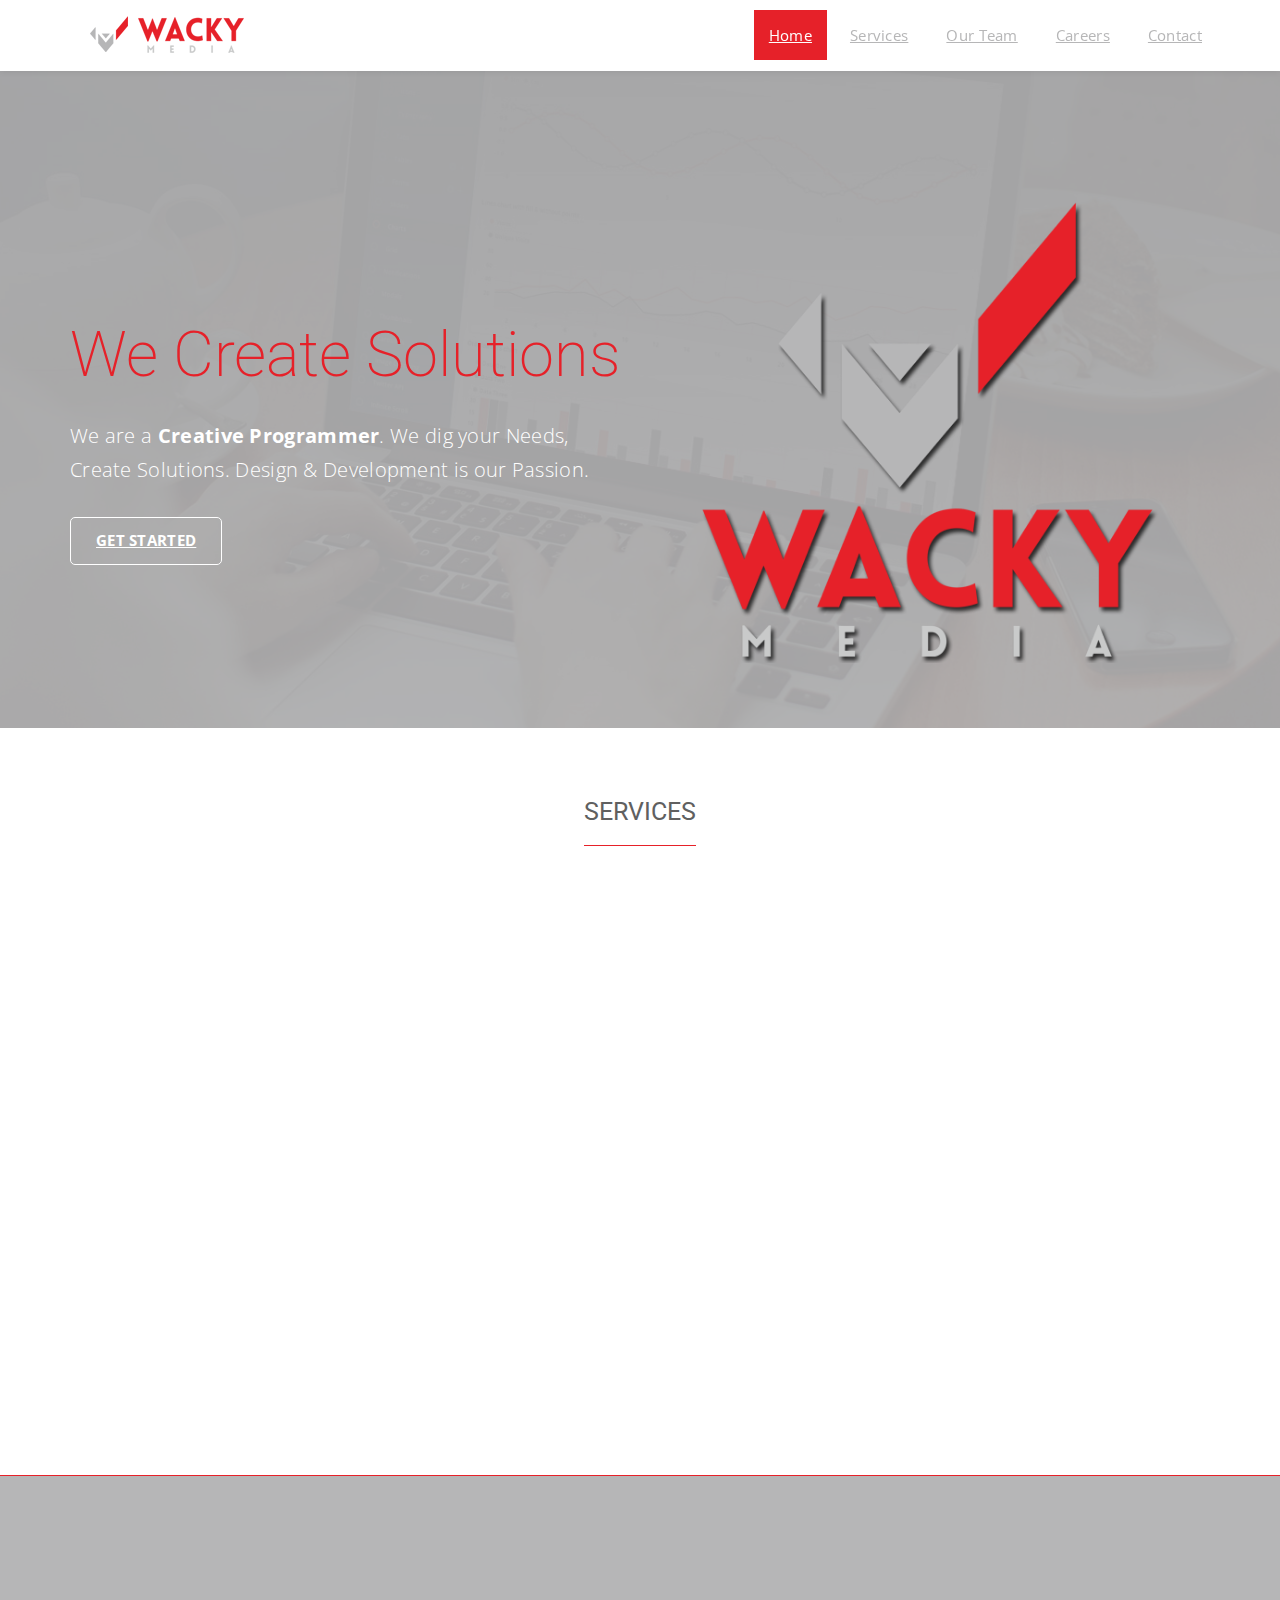
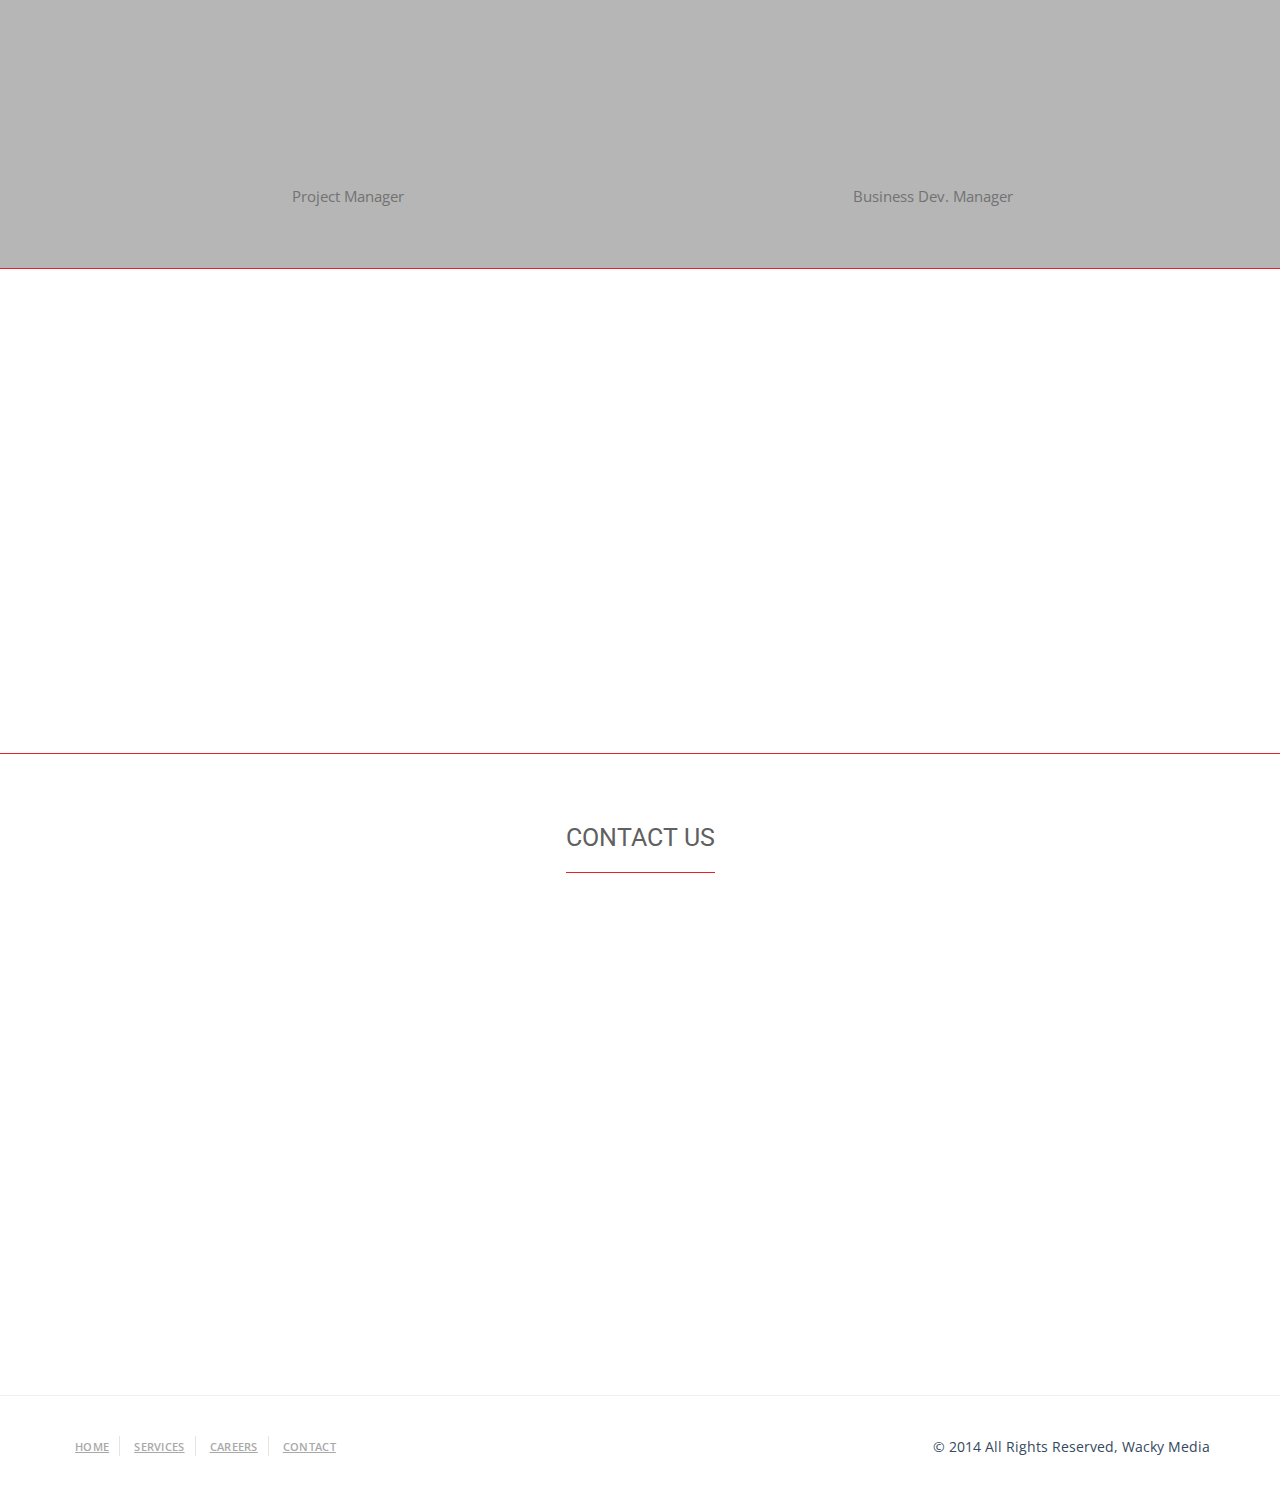
==== index.html @ 7a645209 "First Blood" ====
<!DOCTYPE html>
<!--[if lt IE 7]>      <html class="no-js lt-ie9 lt-ie8 lt-ie7"> <![endif]-->
<!--[if IE 7]>         <html class="no-js lt-ie9 lt-ie8"> <![endif]-->
<!--[if IE 8]>         <html class="no-js lt-ie9"> <![endif]-->
<!--[if gt IE 8]><!-->
<!--<![endif]-->

<head>
    <meta charset="utf-8">
    <title>Wacky Media | Software Developer</title>
    <meta name="description" content="">
    <meta name="viewport" content="width=device-width, initial-scale=1">

    <!-- Google fonts - which you want to use - (rest you can just remove) -->
    <link href='http://fonts.googleapis.com/css?family=Open+Sans:300,300italic,400,400italic,600,600italic,700,700italic,800,800italic' rel='stylesheet' type='text/css'>
    <link href='http://fonts.googleapis.com/css?family=Raleway:100,200,300,400,500,600,700,800,900' rel='stylesheet' type='text/css'>
    <link href='http://fonts.googleapis.com/css?family=Roboto:400,100,100italic,300,300italic,400italic,500,500italic,700,700italic' rel='stylesheet' type='text/css'>
	<link rel="shortcut icon" href="img/icon.ico">
    <!-- Place favicon.ico and apple-touch-icon.png in the root directory -->

    <link rel="stylesheet" href="css/bootstrap.min.css">
    <link rel="stylesheet" href="css/font-awesome.min.css">
    <link rel="stylesheet" href="css/animate.css">
    <link rel="stylesheet" href="css/prettyPhoto.css">
    <link rel="stylesheet" href="css/owl.carousel.css">
    <link rel="stylesheet" href="css/main.css">
    <link rel="stylesheet" href="css/responsive.css">
    <script src="js/vendor/modernizr-2.6.2.min.js"></script>
</head>

<body id="top">
    <!--[if lt IE 7]>
        <p class="browsehappy">You are using an <strong>outdated</strong> browser. Please <a href="http://browsehappy.com/">upgrade ybrowser</a> to improve your experience.</p>
    <![endif]-->

    <header>
        <!-- NAVIGATION -->
        <nav class="navbar navbar-default navbar-fixed-top">
            <div class="container">
                <!-- Brand and toggle get grouped for better mobile display -->
                <div class="navbar-header page-scroll">
                    <button type="button" class="navbar-toggle" data-toggle="collapse" data-target="#bs-example-navbar-collapse-1">
                        <span class="sr-only">Toggle navigation</span>
                        <span class="icon-bar"></span>
                        <span class="icon-bar"></span>
                        <span class="icon-bar"></span>
                    </button>

                    <!-- LOGO -->
                    <a class="navbar-brand page-scroll" href="#page-top">
                        <img src="img/logo.png" alt="">
                    </a>
                    <!-- END LOGO -->

                </div>

                <!-- TOGGLE NAV -->
                <div class="collapse navbar-collapse" id="bs-example-navbar-collapse-1">
                    <ul class="nav navbar-nav navbar-right">
                        <li class="hidden">
                            <a href="#page-top"></a>
                        </li>
                        <li><a class="page-scroll" href="#top">Home</a>
                        </li>
                        <li><a class="page-scroll" href="#services">Services</a>
                        </li>
                        <!--<li><a class="page-scroll" href="#portfolio">Portfolio</a>
                        </li>-->
                        <li><a class="page-scroll" href="#testimonial">Our Team</a>
                        </li>
						<li><a class="page-scroll" href="#careers">Careers</a>
                        </li>
                        <li><a class="page-scroll" href="#contact">Contact</a>
                        </li>
                    </ul>
                </div>
                <!-- TOGGLE NAV -->

            </div>
            <!-- /.container -->
        </nav>
        <!-- END NAVIGATION -->
    </header>

    <!-- HOME -->
    <div id="home-area">
        <div class="overlay">
            <div class="container">
                <div class="row">

                    <!-- HOME CONTENT -->
                    <div class="col-md-6 col-sm-6 col-xs-12">
                        <div class="home-content wow fadeInLeft" data-wow-duration="1s" data-wow-delay="0s">
                            <h1>We Create Solutions</h1>
                            <p>We are a <strong>Creative Programmer</strong>. We dig your Needs, Create Solutions. Design & Development is our Passion.</p>
                            <a class="button home" href="#services">Get Started</a>
                        </div>
                    </div>
                    <!-- END HOME CONTENT -->

                    <!-- HOME FEATURE IMAGE -->
                    <div class="col-md-6 col-sm-6 col-xs-12">
                        <div class="home-feature pull-right center-block wow bounceIn" data-wow-duration="1s" data-wow-delay="1s">
                            <img class="img-responsive" src="img/app.png" alt="">
                        </div>
                    </div>
                    <!-- END HOME FEATURE IMAGE -->

                </div>
            </div>
        </div>
    </div>
    <!-- END HOME -->

    <!-- SERVICES -->
    <section id="services" class="section text-center">
        <div class="container">
            <h2 class="section-title wow fadeIn">Services</h2>
            <div class="row">

                <!-- SINGLE SERVICE -->
                <div class="col-md-6 col-sm-6">
                    <div class="single-service text-left wow fadeInRight" data-wow-duration="1s" data-wow-delay="0s">
                        <div class="service-title">
                            <i class="fa fa-globe fa-3x"></i>
						</div>
						<div class="service-content">
                            <h3>Web Design</h3>
                            <p>We design your dream web for your personal or business things!</p>
                            <!--<a href="#services.html">Learn More</a>-->
                        </div>
                    </div>
                </div>
                <!-- END SINGLE SERVICE -->

                <!-- SINGLE SERVICE -->
                <div class="col-md-6 col-sm-6">
                    <div class="single-service text-left wow fadeInRight" data-wow-duration="1s" data-wow-delay=".3s">
                        <div class="service-title">
                            <i class="fa fa-shopping-cart fa-3x"></i>
                        </div>
                        <div class="service-content">
                           <h3>Ecommerce</h3>
                            <p>We help your business to be more worldwide. We help you to commerce it or making you an online shop.</p>
                           <!-- <a href="services.html">Learn More</a>-->
                        </div>
                    </div>
                </div>
                <!-- END SINGLE SERVICE -->



                <!-- SINGLE SERVICE -->
                <div class="col-md-6 col-sm-6">
                    <div class="single-service text-left wow fadeInRight" data-wow-duration="1s" data-wow-delay=".6s">
                        <div class="service-title">
                            <i class="fa fa-mobile-phone fa-3x"></></i>
                        </div>
                        <div class="service-content">
                            <h3>Mobile Application</h3>
                            <p>We make your mobile application how you needed them! We make it to gain your business!</p>
							<p>Sample Product: Android's Online Booking for many Services Business, Travel, etc.</p>
							
                          <!--  <a href="services.html">Learn More</a>-->
                        </div>
                    </div>
                </div>
                <!-- END SINGLE SERVICE -->

                <!-- SINGLE SERVICE -->
                <div class="col-md-6 col-sm-6">
                    <div class="single-service text-left wow fadeInRight" data-wow-duration="1s" data-wow-delay=".9s">
                        <div class="service-title">
                            <i class="fa fa-desktop fa-3x"></i>
                        </div>
                        <div class="service-content">
                            <h3>Desktop Application</h3>
							<p>We make every desktop application as you needed them.</p>
							<p>Sample Product: Human Resource (HR) Dashboard (Attendance, Leave, Payroll, etc.), Enterprise Resource Planning (ERP), and anything you want!</p>
                         <!--                          <a href="services.html">Learn More</a>-->
                        </div>
                    </div>
                </div>
                <!-- END SINGLE SERVICE -->

                <!-- SINGLE SERVICE -->
                <div class="col-md-6 col-sm-6">
                    <div class="single-service text-left wow fadeInRight" data-wow-duration="1s" data-wow-delay="1.2s">
                        <div class="service-title">
                            <i class="fa fa-rocket fa-3x"></i>
                        </div>
                        <div class="service-content">
                            <h3>Web Application</h3>
                            <p>We make your apllication based on web, so you can use it anywhere you want!</p>
							<p>Sample Product: Online Cash Register for Franchise Business. </p>
                         <!--   <a href="services.html">Learn More</a>-->
                        </div>
                    </div>
                </div>
                <!-- END SINGLE SERVICE -->

            </div>
            <!--.row-->
        </div>
        <!--/.container -->
    </section>
    <!-- END SERVICES -->

    <!-- PORTFOLIO 
    <section id="portfolio" class="section text-center">
        <div class="container">
            <h2 class="section-title wow fadeIn">Portfolio</h2>
            <div class="portfolio-filter text-center wow fadeInLeft" data-wow-duration="1s">
                <a href="#">Mobile</a>
                <a href="#">Web Design</a>
                <a href="#">Branding</a>
                <a href="#">Photography</a>
            </div>
            <div class="row">
                <div class="portfolio-gallery wow pulse">

                    <!-- SINGLE PORTFOLIO
                    <div class="single-portfolio">
                        <a href="img/portfolio/01.png" class="prettyPhoto" title="Single Portfolio">
                            <img src="img/portfolio/01.png" alt="" class="img-responsive center-block">
                        </a>
                    </div>
                    <!-- END SINGLE PORTFOLIO -->

                    <!-- SINGLE PORTFOLIO
                    <div class="single-portfolio">
                        <a href="img/portfolio/02.png" class="prettyPhoto" title="Single Portfolio">
                            <img src="img/portfolio/02.png" alt="" class="img-responsive center-block">
                        </a>
                    </div>
                    <!-- END SINGLE PORTFOLIO -->

                    <!-- SINGLE PORTFOLIO
                    <div class="single-portfolio">
                        <a href="img/portfolio/03.png" class="prettyPhoto" title="Single Portfolio">
                            <img src="img/portfolio/03.png" alt="" class="img-responsive center-block">
                        </a>
                    </div>
                    <!-- END SINGLE PORTFOLIO -->

                    <!-- SINGLE PORTFOLIO 
                    <div class="single-portfolio">
                        <a href="img/portfolio/04.png" class="prettyPhoto" title="Single Portfolio">
                            <img src="img/portfolio/04.png" alt="" class="img-responsive center-block">
                        </a>
                    </div>
                    <!-- END SINGLE PORTFOLIO -->

                    <!-- SINGLE PORTFOLIO
                    <div class="single-portfolio">
                        <a href="img/portfolio/05.png" class="prettyPhoto" title="Single Portfolio">
                            <img src="img/portfolio/05.png" alt="" class="img-responsive center-block">
                        </a>
                    </div>
                    <!-- END SINGLE PORTFOLIO -->

                    <!-- SINGLE PORTFOLIO 
                    <div class="single-portfolio">
                        <a href="img/portfolio/06.png" class="prettyPhoto" title="Single Portfolio">
                            <img src="img/portfolio/06.png" alt="" class="img-responsive center-block">
                        </a>
                    </div>
                    <!-- END SINGLE PORTFOLIO -->

                    <!-- SINGLE PORTFOLIO 
                    <div class="single-portfolio">
                        <a href="img/portfolio/07.png" class="prettyPhoto" title="Single Portfolio">
                            <img src="img/portfolio/07.png" alt="" class="img-responsive center-block">
                        </a>
                    </div>
                    <!-- END SINGLE PORTFOLIO -->

                    <!-- SINGLE PORTFOLIO 
                    <div class="single-portfolio">
                        <a href="img/portfolio/08.png" class="prettyPhoto" title="Single Portfolio">
                            <img src="img/portfolio/08.png" alt="" class="img-responsive center-block">
                        </a>
                    </div>
                    <!-- END SINGLE PORTFOLIO 


                </div>
                <!--./portfolio-gallery
            </div>
        </div>
        <!--/.container
    </section>
    <!-- END PORTFOLIO -->

    <!-- NEWSLETTER 
    <section id="newsletter" class="section text-center">
        <div class="container">
            <div class="row">
                <div class="col-md-6 col-md-offset-3">
                    <div class="newsletter-content wow fadeInDown" data-wow-duration="1s">
                        <h2>Like our Work? Stay Connected</h2>
                        <p>Lorem ipsum dolor sit amet, consectetur adipisicing elit. Vel, optio.</p>
                    </div>
                    <div class="form-group wow fadeInUp" data-wow-duration="1s">
                        <input type="email" class="form-control" placeholder="Your Email Address">
                        <input type="submit" class="pull-right button newsletter">
                    </div>
                </div>
            </div>
        </div>
    </section>
    <!-- END NEWSLETTER -->

	 <section id="testimonial" class="section text-center">
        <div class="container">
            <h2 class="section-title wow fadeIn">Our Team</h2>
            <div class="row">

                <!-- SINGLE SERVICE -->
               <div class="col-md-6 col-sm-6">
				<div class="single-testimonial">
                   <!-- <div class="single-service text-left wow fadeInRight" data-wow-duration="1s" data-wow-delay="0s">-->
                        <img class="left-block wow fadeInDown" data-wow-duration="1s" src="img/oki2.png" alt="Testimoinial">
						
						<h4 class="wow fadeInDown" data-wow-duration="1s">
                            Ocky Harliansyah
                        </h4>
						<p> Project Manager </p>
                    </div>
                </div>
                <!-- END SINGLE SERVICE -->
				
				<!-- SINGLE SERVICE -->
                <div class="col-md-6 col-sm-6">
				<div class="single-testimonial">
                   <!-- <div class="single-service text-left wow fadeInRight" data-wow-duration="1s" data-wow-delay="0s">-->
                        <img class="left-block wow fadeInDown" data-wow-duration="1s" src="img/iwap.png" alt="Testimoinial">
						
						<h4 class="wow fadeInDown" data-wow-duration="1s">
                            Iwap Saputra B.
                        </h4>
						<p> Business Dev. Manager </p>
                    </div>
                </div>
                <!-- END SINGLE SERVICE -->
				
				
			</div>
		</div>
	</section>	
	
    <!-- TESTIMONIAL 
    <section id="testimonial" class="section text-center">
        <h2 class="section-title">Testimonial</h2>
        <div class="container">

            <!-- TESTIMONIAL SLIDER 
            <div id="owl-demo" class="owl-carousel owl-theme">

                <!-- SINGLE TESTIMONIAL
                <div class="item">
                    <div class="single-testimonial">
                        <img class="center-block wow fadeInDown" data-wow-duration="1s" src="img/client.png" alt="Testimoinial">
                        <p class="wow fadeInDown" data-wow-duration="1s">
                            Lorem ipsum dolor sit amet, consectetur adipisicing elit. Qui velit modi quasi ut placeat, id cum architecto cumque consequatur rem.
                        </p>
                        <div class="social-networks wow fadeInDown" data-wow-duration="1s">
                            <a href="#"><i class="fa fa-twitter"></i></a>
                            <a href="#"><i class="fa fa-facebook"></i></a>
                            <a href="#"><i class="fa fa-dribbble"></i></a>
                            <a href="#"><i class="fa fa-linkedin"></i></a>
                        </div>
                    </div>
                </div>
                <!-- END SINGLE TESTIMONIAL -->

                <!-- SINGLE TESTIMONIAL 
                <div class="item">
                    <div class="single-testimonial">
                        <img class="center-block wow fadeInDown" data-wow-duration="1s" src="img/client2.png" alt="Testimoinial">
                        <p class="wow fadeInDown" data-wow-duration="1s">
                            Lorem ipsum dolor sit amet, consectetur adipisicing elit. Qui velit modi quasi ut placeat, id cum architecto cumque consequatur rem.
                        </p>
                        <div class="social-networks wow fadeInDown" data-wow-duration="1s">
                            <a href="#"><i class="fa fa-twitter"></i></a>
                            <a href="#"><i class="fa fa-facebook"></i></a>
                            <a href="#"><i class="fa fa-dribbble"></i></a>
                            <a href="#"><i class="fa fa-linkedin"></i></a>
                        </div>
                    </div>
                </div>
                <!-- END SINGLE TESTIMONIAL -->

                <!-- SINGLE TESTIMONIAL 
                <div class="item">
                    <div class="single-testimonial">
                        <img class="center-block wow fadeInDown" data-wow-duration="1s" src="img/client3.png" alt="Testimoinial">
                        <p class="wow fadeInDown" data-wow-duration="1s">
                            Lorem ipsum dolor sit amet, consectetur adipisicing elit. Qui velit modi quasi ut placeat, id cum architecto cumque consequatur rem.
                        </p>
                        <div class="social-networks wow fadeInDown" data-wow-duration="1s">
                            <a href="#"><i class="fa fa-twitter"></i></a>
                            <a href="#"><i class="fa fa-facebook"></i></a>
                            <a href="#"><i class="fa fa-dribbble"></i></a>
                            <a href="#"><i class="fa fa-linkedin"></i></a>
                        </div>
                    </div>
                </div>
                <!-- END SINGLE TESTIMONIAL

            </div>
            <!-- END TESTIMONIAL SLIDER 

            <div class="testimonial-action wow fadeInUp" data-wow-duration="1s">
                <a class="button testimonial" href="#">Read More</a>
            </div>

        </div>
        <!--/.container 
    </section>
    <!-- END TESTIMONIAL -->

	<!--CAREERS-->
	 <section id="careers" class="section text-center">
        <div class="container">
            <h2 class="section-title wow fadeIn">Careers</h2>
            <div class="row">

                <!-- Android Dev -->
                <div class="col-md-6 col-sm-6">
                    <div class="single-service text-left wow fadeInRight" data-wow-duration="1s" data-wow-delay="0s">
                        <div class="service-title">
                            <i class="fa fa-android fa-3x"></i>
						</div>
						<div class="service-content">
                            <h3>Android Application Dev.</h3>
                            <p>We need Android Application Developer. </p>
							<p>Experienced in building Android Application (not just game). Come and contact us!</p>
							<p>Send your CV to us soon (info@wackymedia.id) or just feel free to apply by Online Application!</p>
							<a href="careerindex.html">Send Online Application</a>
                            <!--<a href="#">Learn More</a>-->
                        </div>
                    </div>
                </div>
                <!-- Android Dev -->
				
				<!-- Marketing -->
                <div class="col-md-6 col-sm-6">
                    <div class="single-service text-left wow fadeInRight" data-wow-duration="1s" data-wow-delay=".3s">
                        <div class="service-title">
                            <i class="fa fa-users fa-3x"></i>
						</div>
						<div class="service-content">
                            <h3>Freelance Marketing</h3>
                            <p>We need who had a strongwilling to sell our products!</p>
							<p>Send your CV to us soon (info@wackymedia.id) or just feel free to apply by Online Application!</p>
							<a href="careerindex.html">Send Online Application</a>
                            <!--<a href="#">Learn More</a>-->
                        </div>
                    </div>
                </div>
                <!-- Marketing -->
			</div>
		</div>
	</section>	
	
	
	
	
	
	
    <!-- GET TRIAL 
    <section id="get-trial" class="section text-center">
        <div class="container">
            <h4 class="wow fadeInLeft" data-wow-duration="1s">If you like our product features and our portfolio then you can get trial for FREE</h4>
            <a class="button get-trial wow fadeInRight" data-wow-duration="1s" data-wow-delay=".5s" href="#">Get a Trial</a>
        </div>
    </section>
    <!-- END GET TRIAL -->

    <!-- CONTACT US -->
    <section id="contact" class="section text-center">
        <div class="container">
            <h2 class="section-title">Contact Us</h2>
            <div class="row">

                <!-- CONTACT FORM -->
                <div class="col-md-7 col-md-offset-1 text-left wow fadeInLeft" data-wow-duration="1s">
                    <form action="#" method="post" class="contact-form  wow fadeInLeft">
                        <div class="form-group">
                            <input type="text" required class="form-control" placeholder="Name">
                        </div>
                        <div class="form-group">
                            <input type="email" required class="form-control" placeholder="Email">
                        </div>
                        <div class="form-group">
                            <input type="text" required class="form-control" placeholder="Subject">
                        </div>
                        <div class="form-group">
                            <textarea required class="form-control" rows="5" placeholder="Message"></textarea>
                        </div>
                        <button type="submit" class="pull-left send-button button">Send Message</button>
                    </form>
                </div>
                <!-- END CONTACT FORM -->

                <!-- CONTACT INFO -->
                <div class="col-md-3">
                    <div class="contact-info text-left wow fadeInRight" data-wow-duration="1s" data-wow-delay=".3s">
                        <h3>Get In Touch</h3>
                        <p><span><i class="fa fa-map-marker"></i></span> Semolowaru Elok Blok F-13</p>
                        <p><span><i class="fa fa-phone"></i></span> +62 81 3577 55 131</p>
                        <p><span><i class="fa fa-envelope-o"></i></span> info@wackymedia.id</p>
                    </div>
                    <div class="business-hours text-left wow fadeInRight" data-wow-duration="1s" data-wow-delay=".6s">
                        <h3>Business Hours</h3>
                        <p>Monday - Friday: 9 am to 18 pm</p>
                        <p>Saturday: 9 am to 15 pm</p>
                        <p>Sunday: day off</p>
                    </div>
                </div>
                <!-- END CONTACT INFO -->

            </div>
        </div>
    </section>
    <!-- END CONTACT US -->

    <!-- FOOTER -->
    <footer>
        <div class="container">
            <div class="row">

                <!-- FOOTER MENU -->
                <div class="col-md-6">
                    <div class="footer-menu">
                        <ul class="list-inline">
                            <li><a href="#top">Home</a>
                            </li>
                            <li><a href="#services">Services</a>
                            </li>
                            <!--<li><a href="#portfolio">Portfolio</a>
                            </li>-->
							<li><a href="#careers">Careers</a>
                            </li>
                            
							<li><a href="#contact">Contact</a>
                            </li>
                        </ul>
                    </div>
                </div>
                <!-- END FOOTER MENU -->

                <!-- FOOTER CONTENT -->
                <div class="col-md-6">
                    <div class="footer-content text-right">
                        <p>&copy; 2014 All Rights Reserved, Wacky Media
                        </p>
                    </div>
                </div>
                <!-- END FOOTER CONTENT -->

            </div>
            <!-- /.row -->
        </div>
        <!-- ./container -->
    </footer>
    <!-- END FOOTER -->


    <script>
      (function(i,s,o,g,r,a,m){i['GoogleAnalyticsObject']=r;i[r]=i[r]||function(){
      (i[r].q=i[r].q||[]).push(arguments)},i[r].l=1*new Date();a=s.createElement(o),
      m=s.getElementsByTagName(o)[0];a.async=1;a.src=g;m.parentNode.insertBefore(a,m)
      })(window,document,'script','//www.google-analytics.com/analytics.js','ga');

      ga('create', 'UA-58035815-1', 'auto');
      ga('send', 'pageview');
    </script>
    <!-- js files -->
    <script src="js/vendor/jquery-1.10.2.min.js"></script>
    <script src="js/plugins.js"></script>
    <script src="js/bootstrap.min.js"></script>
    <script src="js/wow.min.js"></script>
    <script src="js/prettyPhoto.js"></script>
    <script src="js/owl.carousel.min.js"></script>
    <script src="js/main.js"></script>
</body>
---- css/prettyPhoto.css ----
div.pp_default .pp_top,div.pp_default .pp_top .pp_middle,div.pp_default .pp_top .pp_left,div.pp_default .pp_top .pp_right,div.pp_default .pp_bottom,div.pp_default .pp_bottom .pp_left,div.pp_default .pp_bottom .pp_middle,div.pp_default .pp_bottom .pp_right{height:13px}
div.pp_default .pp_top .pp_left{background:url(../images/prettyPhoto/default/sprite.png) -78px -93px no-repeat}
div.pp_default .pp_top .pp_middle{background:url(../images/prettyPhoto/default/sprite_x.png) top left repeat-x}
div.pp_default .pp_top .pp_right{background:url(../images/prettyPhoto/default/sprite.png) -112px -93px no-repeat}
div.pp_default .pp_content .ppt{color:#f8f8f8}
div.pp_default .pp_content_container .pp_left{background:url(../images/prettyPhoto/default/sprite_y.png) -7px 0 repeat-y;padding-left:13px}
div.pp_default .pp_content_container .pp_right{background:url(../images/prettyPhoto/default/sprite_y.png) top right repeat-y;padding-right:13px}
div.pp_default .pp_next:hover{background:url(../images/prettyPhoto/default/sprite_next.png) center right no-repeat;cursor:pointer}
div.pp_default .pp_previous:hover{background:url(../images/prettyPhoto/default/sprite_prev.png) center left no-repeat;cursor:pointer}
div.pp_default .pp_expand{background:url(../images/prettyPhoto/default/sprite.png) 0 -29px no-repeat;cursor:pointer;width:28px;height:28px}
div.pp_default .pp_expand:hover{background:url(../images/prettyPhoto/default/sprite.png) 0 -56px no-repeat;cursor:pointer}
div.pp_default .pp_contract{background:url(../images/prettyPhoto/default/sprite.png) 0 -84px no-repeat;cursor:pointer;width:28px;height:28px}
div.pp_default .pp_contract:hover{background:url(../images/prettyPhoto/default/sprite.png) 0 -113px no-repeat;cursor:pointer}
div.pp_default .pp_close{width:30px;height:30px;background:url(../images/prettyPhoto/default/sprite.png) 2px 1px no-repeat;cursor:pointer}
div.pp_default .pp_gallery ul li a{background:url(../images/prettyPhoto/default/default_thumb.png) center center #f8f8f8;border:1px solid #aaa}
div.pp_default .pp_social{margin-top:7px; visibility: hidden;}
div.pp_default .pp_gallery a.pp_arrow_previous,div.pp_default .pp_gallery a.pp_arrow_next{position:static;left:auto}
div.pp_default .pp_nav .pp_play,div.pp_default .pp_nav .pp_pause{background:url(../images/prettyPhoto/default/sprite.png) -51px 1px no-repeat;height:30px;width:30px}
div.pp_default .pp_nav .pp_pause{background-position:-51px -29px}
div.pp_default a.pp_arrow_previous,div.pp_default a.pp_arrow_next{background:url(../images/prettyPhoto/default/sprite.png) -31px -3px no-repeat;height:20px;width:20px;margin:4px 0 0}
div.pp_default a.pp_arrow_next{left:52px;background-position:-82px -3px}
div.pp_default .pp_content_container .pp_details{margin-top:5px}
div.pp_default .pp_nav{clear:none;height:30px;width:110px;position:relative}
div.pp_default .pp_nav .currentTextHolder{font-family:Georgia;font-style:italic;color:#999;font-size:11px;left:75px;line-height:25px;position:absolute;top:2px;margin:0;padding:0 0 0 10px}
div.pp_default .pp_close:hover,div.pp_default .pp_nav .pp_play:hover,div.pp_default .pp_nav .pp_pause:hover,div.pp_default .pp_arrow_next:hover,div.pp_default .pp_arrow_previous:hover{opacity:0.7}
div.pp_default .pp_description{font-size:11px;font-weight:700;line-height:14px;margin:5px 50px 5px 0; text-align: center;}
div.pp_default .pp_bottom .pp_left{background:url(../images/prettyPhoto/default/sprite.png) -78px -127px no-repeat}
div.pp_default .pp_bottom .pp_middle{background:url(../images/prettyPhoto/default/sprite_x.png) bottom left repeat-x}
div.pp_default .pp_bottom .pp_right{background:url(../images/prettyPhoto/default/sprite.png) -112px -127px no-repeat}
div.pp_default .pp_loaderIcon{background:url(../images/prettyPhoto/default/loader.gif) center center no-repeat}
div.light_rounded .pp_top .pp_left{background:url(../images/prettyPhoto/light_rounded/sprite.png) -88px -53px no-repeat}
div.light_rounded .pp_top .pp_right{background:url(../images/prettyPhoto/light_rounded/sprite.png) -110px -53px no-repeat}
div.light_rounded .pp_next:hover{background:url(../images/prettyPhoto/light_rounded/btnNext.png) center right no-repeat;cursor:pointer}
div.light_rounded .pp_previous:hover{background:url(../images/prettyPhoto/light_rounded/btnPrevious.png) center left no-repeat;cursor:pointer}
div.light_rounded .pp_expand{background:url(../images/prettyPhoto/light_rounded/sprite.png) -31px -26px no-repeat;cursor:pointer}
div.light_rounded .pp_expand:hover{background:url(../images/prettyPhoto/light_rounded/sprite.png) -31px -47px no-repeat;cursor:pointer}
div.light_rounded .pp_contract{background:url(../images/prettyPhoto/light_rounded/sprite.png) 0 -26px no-repeat;cursor:pointer}
div.light_rounded .pp_contract:hover{background:url(../images/prettyPhoto/light_rounded/sprite.png) 0 -47px no-repeat;cursor:pointer}
div.light_rounded .pp_close{width:75px;height:22px;background:url(../images/prettyPhoto/light_rounded/sprite.png) -1px -1px no-repeat;cursor:pointer}
div.light_rounded .pp_nav .pp_play{background:url(../images/prettyPhoto/light_rounded/sprite.png) -1px -100px no-repeat;height:15px;width:14px}
div.light_rounded .pp_nav .pp_pause{background:url(../images/prettyPhoto/light_rounded/sprite.png) -24px -100px no-repeat;height:15px;width:14px}
div.light_rounded .pp_arrow_previous{background:url(../images/prettyPhoto/light_rounded/sprite.png) 0 -71px no-repeat}
div.light_rounded .pp_arrow_next{background:url(../images/prettyPhoto/light_rounded/sprite.png) -22px -71px no-repeat}
div.light_rounded .pp_bottom .pp_left{background:url(../images/prettyPhoto/light_rounded/sprite.png) -88px -80px no-repeat}
div.light_rounded .pp_bottom .pp_right{background:url(../images/prettyPhoto/light_rounded/sprite.png) -110px -80px no-repeat}
div.dark_rounded .pp_top .pp_left{background:url(../images/prettyPhoto/dark_rounded/sprite.png) -88px -53px no-repeat}
div.dark_rounded .pp_top .pp_right{background:url(../images/prettyPhoto/dark_rounded/sprite.png) -110px -53px no-repeat}
div.dark_rounded .pp_content_container .pp_left{background:url(../images/prettyPhoto/dark_rounded/contentPattern.png) top left repeat-y}
div.dark_rounded .pp_content_container .pp_right{background:url(../images/prettyPhoto/dark_rounded/contentPattern.png) top right repeat-y}
div.dark_rounded .pp_next:hover{background:url(../images/prettyPhoto/dark_rounded/btnNext.png) center right no-repeat;cursor:pointer}
div.dark_rounded .pp_previous:hover{background:url(../images/prettyPhoto/dark_rounded/btnPrevious.png) center left no-repeat;cursor:pointer}
div.dark_rounded .pp_expand{background:url(../images/prettyPhoto/dark_rounded/sprite.png) -31px -26px no-repeat;cursor:pointer}
div.dark_rounded .pp_expand:hover{background:url(../images/prettyPhoto/dark_rounded/sprite.png) -31px -47px no-repeat;cursor:pointer}
div.dark_rounded .pp_contract{background:url(../images/prettyPhoto/dark_rounded/sprite.png) 0 -26px no-repeat;cursor:pointer}
div.dark_rounded .pp_contract:hover{background:url(../images/prettyPhoto/dark_rounded/sprite.png) 0 -47px no-repeat;cursor:pointer}
div.dark_rounded .pp_close{width:75px;height:22px;background:url(../images/prettyPhoto/dark_rounded/sprite.png) -1px -1px no-repeat;cursor:pointer}
div.dark_rounded .pp_description{margin-right:85px;color:#fff}
div.dark_rounded .pp_nav .pp_play{background:url(../images/prettyPhoto/dark_rounded/sprite.png) -1px -100px no-repeat;height:15px;width:14px}
div.dark_rounded .pp_nav .pp_pause{background:url(../images/prettyPhoto/dark_rounded/sprite.png) -24px -100px no-repeat;height:15px;width:14px}
div.dark_rounded .pp_arrow_previous{background:url(../images/prettyPhoto/dark_rounded/sprite.png) 0 -71px no-repeat}
div.dark_rounded .pp_arrow_next{background:url(../images/prettyPhoto/dark_rounded/sprite.png) -22px -71px no-repeat}
div.dark_rounded .pp_bottom .pp_left{background:url(../images/prettyPhoto/dark_rounded/sprite.png) -88px -80px no-repeat}
div.dark_rounded .pp_bottom .pp_right{background:url(../images/prettyPhoto/dark_rounded/sprite.png) -110px -80px no-repeat}
div.dark_rounded .pp_loaderIcon{background:url(../images/prettyPhoto/dark_rounded/loader.gif) center center no-repeat}
div.dark_square .pp_left,div.dark_square .pp_middle,div.dark_square .pp_right,div.dark_square .pp_content{background:#000}
div.dark_square .pp_description{color:#fff;margin:0 85px 0 0}
div.dark_square .pp_loaderIcon{background:url(../images/prettyPhoto/dark_square/loader.gif) center center no-repeat}
div.dark_square .pp_expand{background:url(../images/prettyPhoto/dark_square/sprite.png) -31px -26px no-repeat;cursor:pointer}
div.dark_square .pp_expand:hover{background:url(../images/prettyPhoto/dark_square/sprite.png) -31px -47px no-repeat;cursor:pointer}
div.dark_square .pp_contract{background:url(../images/prettyPhoto/dark_square/sprite.png) 0 -26px no-repeat;cursor:pointer}
div.dark_square .pp_contract:hover{background:url(../images/prettyPhoto/dark_square/sprite.png) 0 -47px no-repeat;cursor:pointer}
div.dark_square .pp_close{width:75px;height:22px;background:url(../images/prettyPhoto/dark_square/sprite.png) -1px -1px no-repeat;cursor:pointer}
div.dark_square .pp_nav{clear:none}
div.dark_square .pp_nav .pp_play{background:url(../images/prettyPhoto/dark_square/sprite.png) -1px -100px no-repeat;height:15px;width:14px}
div.dark_square .pp_nav .pp_pause{background:url(../images/prettyPhoto/dark_square/sprite.png) -24px -100px no-repeat;height:15px;width:14px}
div.dark_square .pp_arrow_previous{background:url(../images/prettyPhoto/dark_square/sprite.png) 0 -71px no-repeat}
div.dark_square .pp_arrow_next{background:url(../images/prettyPhoto/dark_square/sprite.png) -22px -71px no-repeat}
div.dark_square .pp_next:hover{background:url(../images/prettyPhoto/dark_square/btnNext.png) center right no-repeat;cursor:pointer}
div.dark_square .pp_previous:hover{background:url(../images/prettyPhoto/dark_square/btnPrevious.png) center left no-repeat;cursor:pointer}
div.light_square .pp_expand{background:url(../images/prettyPhoto/light_square/sprite.png) -31px -26px no-repeat;cursor:pointer}
div.light_square .pp_expand:hover{background:url(../images/prettyPhoto/light_square/sprite.png) -31px -47px no-repeat;cursor:pointer}
div.light_square .pp_contract{background:url(../images/prettyPhoto/light_square/sprite.png) 0 -26px no-repeat;cursor:pointer}
div.light_square .pp_contract:hover{background:url(../images/prettyPhoto/light_square/sprite.png) 0 -47px no-repeat;cursor:pointer}
div.light_square .pp_close{width:75px;height:22px;background:url(../images/prettyPhoto/light_square/sprite.png) -1px -1px no-repeat;cursor:pointer}
div.light_square .pp_nav .pp_play{background:url(../images/prettyPhoto/light_square/sprite.png) -1px -100px no-repeat;height:15px;width:14px}
div.light_square .pp_nav .pp_pause{background:url(../images/prettyPhoto/light_square/sprite.png) -24px -100px no-repeat;height:15px;width:14px}
div.light_square .pp_arrow_previous{background:url(../images/prettyPhoto/light_square/sprite.png) 0 -71px no-repeat}
div.light_square .pp_arrow_next{background:url(../images/prettyPhoto/light_square/sprite.png) -22px -71px no-repeat}
div.light_square .pp_next:hover{background:url(../images/prettyPhoto/light_square/btnNext.png) center right no-repeat;cursor:pointer}
div.light_square .pp_previous:hover{background:url(../images/prettyPhoto/light_square/btnPrevious.png) center left no-repeat;cursor:pointer}
div.facebook .pp_top .pp_left{background:url(../images/prettyPhoto/facebook/sprite.png) -88px -53px no-repeat}
div.facebook .pp_top .pp_middle{background:url(../images/prettyPhoto/facebook/contentPatternTop.png) top left repeat-x}
div.facebook .pp_top .pp_right{background:url(../images/prettyPhoto/facebook/sprite.png) -110px -53px no-repeat}
div.facebook .pp_content_container .pp_left{background:url(../images/prettyPhoto/facebook/contentPatternLeft.png) top left repeat-y}
div.facebook .pp_content_container .pp_right{background:url(../images/prettyPhoto/facebook/contentPatternRight.png) top right repeat-y}
div.facebook .pp_expand{background:url(../images/prettyPhoto/facebook/sprite.png) -31px -26px no-repeat;cursor:pointer}
div.facebook .pp_expand:hover{background:url(../images/prettyPhoto/facebook/sprite.png) -31px -47px no-repeat;cursor:pointer}
div.facebook .pp_contract{background:url(../images/prettyPhoto/facebook/sprite.png) 0 -26px no-repeat;cursor:pointer}
div.facebook .pp_contract:hover{background:url(../images/prettyPhoto/facebook/sprite.png) 0 -47px no-repeat;cursor:pointer}
div.facebook .pp_close{width:22px;height:22px;background:url(../images/prettyPhoto/facebook/sprite.png) -1px -1px no-repeat;cursor:pointer}
div.facebook .pp_description{margin:0 37px 0 0}
div.facebook .pp_loaderIcon{background:url(../images/prettyPhoto/facebook/loader.gif) center center no-repeat}
div.facebook .pp_arrow_previous{background:url(../images/prettyPhoto/facebook/sprite.png) 0 -71px no-repeat;height:22px;margin-top:0;width:22px}
div.facebook .pp_arrow_previous.disabled{background-position:0 -96px;cursor:default}
div.facebook .pp_arrow_next{background:url(../images/prettyPhoto/facebook/sprite.png) -32px -71px no-repeat;height:22px;margin-top:0;width:22px}
div.facebook .pp_arrow_next.disabled{background-position:-32px -96px;cursor:default}
div.facebook .pp_nav{margin-top:0}
div.facebook .pp_nav p{font-size:15px;padding:0 3px 0 4px}
div.facebook .pp_nav .pp_play{background:url(../images/prettyPhoto/facebook/sprite.png) -1px -123px no-repeat;height:22px;width:22px}
div.facebook .pp_nav .pp_pause{background:url(../images/prettyPhoto/facebook/sprite.png) -32px -123px no-repeat;height:22px;width:22px}
div.facebook .pp_next:hover{background:url(../images/prettyPhoto/facebook/btnNext.png) center right no-repeat;cursor:pointer}
div.facebook .pp_previous:hover{background:url(../images/prettyPhoto/facebook/btnPrevious.png) center left no-repeat;cursor:pointer}
div.facebook .pp_bottom .pp_left{background:url(../images/prettyPhoto/facebook/sprite.png) -88px -80px no-repeat}
div.facebook .pp_bottom .pp_middle{background:url(../images/prettyPhoto/facebook/contentPatternBottom.png) top left repeat-x}
div.facebook .pp_bottom .pp_right{background:url(../images/prettyPhoto/facebook/sprite.png) -110px -80px no-repeat}
div.pp_pic_holder a:focus{outline:none}
div.pp_overlay{background:#000;display:none;left:0;position:absolute;top:0;width:100%;z-index:9500}
div.pp_pic_holder{display:none;position:absolute;width:100px;z-index:10000}
.pp_content{height:40px;min-width:40px}
* html .pp_content{width:40px}
.pp_content_container{position:relative;text-align:left;width:100%}
.pp_content_container .pp_left{padding-left:20px}
.pp_content_container .pp_right{padding-right:20px}
.pp_content_container .pp_details{float:left;margin:10px 0 2px}
.pp_description{display:none;margin:0}
.pp_social{float:left;margin:0}
.pp_social .facebook{float:left;margin-left:5px;width:55px;overflow:hidden}
.pp_social .twitter{float:left}
.pp_nav{clear:right;float:left;margin:3px 10px 0 0}
.pp_nav p{float:left;white-space:nowrap;margin:2px 4px}
.pp_nav .pp_play,.pp_nav .pp_pause{float:left;margin-right:4px;text-indent:-10000px}
a.pp_arrow_previous,a.pp_arrow_next{display:block;float:left;height:15px;margin-top:3px;overflow:hidden;text-indent:-10000px;width:14px}
.pp_hoverContainer{position:absolute;top:0;width:100%;z-index:2000}
.pp_gallery{display:none;left:50%;margin-top:-50px;position:absolute;z-index:10000}
.pp_gallery div{float:left;overflow:hidden;position:relative}
.pp_gallery ul{float:left;height:35px;position:relative;white-space:nowrap;margin:0 0 0 5px;padding:0}
.pp_gallery ul a{border:1px rgba(0,0,0,0.5) solid;display:block;float:left;height:33px;overflow:hidden}
.pp_gallery ul a img{border:0}
.pp_gallery li{display:block;float:left;margin:0 5px 0 0;padding:0}
.pp_gallery li.default a{background:url(../images/prettyPhoto/facebook/default_thumbnail.gif) 0 0 no-repeat;display:block;height:33px;width:50px}
.pp_gallery .pp_arrow_previous,.pp_gallery .pp_arrow_next{margin-top:7px!important}
a.pp_next{background:url(../images/prettyPhoto/light_rounded/btnNext.png) 10000px 10000px no-repeat;display:block;float:right;height:100%;text-indent:-10000px;width:49%}
a.pp_previous{background:url(../images/prettyPhoto/light_rounded/btnNext.png) 10000px 10000px no-repeat;display:block;float:left;height:100%;text-indent:-10000px;width:49%}
a.pp_expand,a.pp_contract{cursor:pointer;display:none;height:20px;position:absolute;right:30px;text-indent:-10000px;top:10px;width:20px;z-index:20000}
a.pp_close{position:absolute;right:0;top:0;display:block;line-height:22px;text-indent:-10000px}
.pp_loaderIcon{display:block;height:24px;left:50%;position:absolute;top:50%;width:24px;margin:-12px 0 0 -12px}
#pp_full_res{line-height:1!important}
#pp_full_res .pp_inline{text-align:left}
#pp_full_res .pp_inline p{margin:0 0 15px}
div.ppt{color:#fff;display:none;font-size:17px;z-index:9999;margin:0 0 5px 15px}
div.pp_default .pp_content,div.light_rounded .pp_content{background-color:#fff}
div.pp_default #pp_full_res .pp_inline,div.light_rounded .pp_content .ppt,div.light_rounded #pp_full_res .pp_inline,div.light_square .pp_content .ppt,div.light_square #pp_full_res .pp_inline,div.facebook .pp_content .ppt,div.facebook #pp_full_res .pp_inline{color:#000}
div.pp_default .pp_gallery ul li a:hover,div.pp_default .pp_gallery ul li.selected a,.pp_gallery ul a:hover,.pp_gallery li.selected a{border-color:#fff}
div.pp_default .pp_details,div.light_rounded .pp_details,div.dark_rounded .pp_details,div.dark_square .pp_details,div.light_square .pp_details,div.facebook .pp_details{position:relative}
div.light_rounded .pp_top .pp_middle,div.light_rounded .pp_content_container .pp_left,div.light_rounded .pp_content_container .pp_right,div.light_rounded .pp_bottom .pp_middle,div.light_square .pp_left,div.light_square .pp_middle,div.light_square .pp_right,div.light_square .pp_content,div.facebook .pp_content{background:#fff}
div.light_rounded .pp_description,div.light_square .pp_description{margin-right:85px}
div.light_rounded .pp_gallery a.pp_arrow_previous,div.light_rounded .pp_gallery a.pp_arrow_next,div.dark_rounded .pp_gallery a.pp_arrow_previous,div.dark_rounded .pp_gallery a.pp_arrow_next,div.dark_square .pp_gallery a.pp_arrow_previous,div.dark_square .pp_gallery a.pp_arrow_next,div.light_square .pp_gallery a.pp_arrow_previous,div.light_square .pp_gallery a.pp_arrow_next{margin-top:12px!important}
div.light_rounded .pp_arrow_previous.disabled,div.dark_rounded .pp_arrow_previous.disabled,div.dark_square .pp_arrow_previous.disabled,div.light_square .pp_arrow_previous.disabled{background-position:0 -87px;cursor:default}
div.light_rounded .pp_arrow_next.disabled,div.dark_rounded .pp_arrow_next.disabled,div.dark_square .pp_arrow_next.disabled,div.light_square .pp_arrow_next.disabled{background-position:-22px -87px;cursor:default}
div.light_rounded .pp_loaderIcon,div.light_square .pp_loaderIcon{background:url(../images/prettyPhoto/light_rounded/loader.gif) center center no-repeat}
div.dark_rounded .pp_top .pp_middle,div.dark_rounded .pp_content,div.dark_rounded .pp_bottom .pp_middle{background:url(../images/prettyPhoto/dark_rounded/contentPattern.png) top left repeat}
div.dark_rounded .currentTextHolder,div.dark_square .currentTextHolder{color:#c4c4c4}
div.dark_rounded #pp_full_res .pp_inline,div.dark_square #pp_full_res .pp_inline{color:#fff}
.pp_top,.pp_bottom{height:20px;position:relative}
* html .pp_top,* html .pp_bottom{padding:0 20px}
.pp_top .pp_left,.pp_bottom .pp_left{height:20px;left:0;position:absolute;width:20px}
.pp_top .pp_middle,.pp_bottom .pp_middle{height:20px;left:20px;position:absolute;right:20px}
* html .pp_top .pp_middle,* html .pp_bottom .pp_middle{left:0;position:static}
.pp_top .pp_right,.pp_bottom .pp_right{height:20px;left:auto;position:absolute;right:0;top:0;width:20px}
.pp_fade,.pp_gallery li.default a img{display:none}
---- css/main.css ----
/* BLUE: #24C0D9;
BLACK: #5E5865;
Gray: #666;
Dark Gray: #727272;
*/
/* GENERAL STYLES
================================================ */

body {
    font-family: 'Open Sans', sans-serif;
    font-weight: 300;
    overflow-x: hidden;
}
h1, h2, h3, h4, h5, h6 {
    font-family: 'Roboto', sans-serif;
    font-weight: 400;
}
h1 {
    font-size: 4.5em;
    font-weight: 300;
}
h2 {
    font-size: 1.8em;
    text-transform: uppercase;
    color: #606060;
}
h3 {
    font-size: 1.7em;
    text-transform: uppercase;
    font-weight: 300;
    margin-bottom: 20px;
    color: #111;
}

h4 {
	font-size: 1.5em;
	font-weight: 400;
	margin-bottom: 5px;
	color: #e62129;
	
}
p {
    font-size: 15px;
    color: #727272;
    line-height: 1.5em;
    font-weight: 400;
}
a {
    font-size: 15px;
    font-family: 'Open Sans', sans-serif;
    color: #e62129;
    font-weight: 400;
    letter-spacing: .3px;
}
a:hover {
    -webkit-transition: background-color .3s ease;
    -moz-transition: background-color .3s ease;
    -o-transition: background-color .3s ease;
    transition: background-color .3s ease;
}
.section {
    padding: 50px 0; /*75px 0;*/
}
.section-title {
    margin-bottom: 50px;
    padding-bottom: 20px;
    display: inline-block;
    border-bottom: 1px solid #e62129;
}
.button {
    border: none;
    padding: 12px 25px;
    border-radius: 5px;
    display: inline-block;
    color: #b6b6b7;
    text-transform: uppercase;
    font-weight: 700;
    font-size: 15px;
    -webkit-transition: background-color .3s ease;
    -moz-transition: background-color .3s ease;
    -o-transition: background-color .3s ease;
    transition: background-color .3s ease;
}
.button:hover {
    text-decoration: none;
    background: #454545;
    border-color: #454545;
}
.overlay {
    background: rgba(182, 182, 183, 0.90);
}
/* NAVIGATION
================================================ */

.navbar-default {
    background: #fff;
    border-color: transparent;
    padding: 10px 0;
    -moz-box-shadow: 0 0 7px rgba(0, 0, 0, 0.1);
    box-shadow: 0 0 7px rgba(0, 0, 0, 0.1);
}
.navbar-brand {
    padding: 5px 15px;
    max-width: 220px;
}
.navbar-default .navbar-nav>li>a {
    color: #b6b6b7;
    margin-right: 8px;
}
.navbar-default .navbar-nav>li>a:hover {
    color: #e62129;
}
/* HEADER
================================================ */

#home-area {
    background: url(../img/header-bg.jpg) no-repeat;
    background-position: 50% 50%;
    background-size: cover;
}
#home-area .container {
    padding-top: 200px;
    padding-bottom: 65px;
}
.home-content {
    color: #e62129;
    padding-top: 100px;
}
.home-content h1 {
    text-transform: capitalize;
    font-weight: 200;
}
.home-content p {
    font-size: 20px;
    font-weight: 200;
    color: #fff;
    letter-spacing: .3px;
    line-height: 1.7em;
    margin: 30px 0;
}
.home-content .home {
    border: 1px solid #fff;
    color: #fff;
}
.home-content .home:hover {
    background: #e62129;
    color: #fff;
}
.home-feature {}
/* SERVICES
================================================ */

#services {
    background: #fff;
    border-bottom: 1px solid #e62129;
}
#services a:hover {
    color: #b6b6b7;
    text-decoration: none;
}
.single-service {
    margin: 30px 25px;
}
.service-title {
    color: #e62129;
}
.service-content {
    margin-left: 65px;
    margin-top: -66px;
}
/* PORTFOLIO
================================================ */

#portfolio {
    background: #fff;
    border-bottom: 1px solid #efefef;
}
.portfolio-filter {
    position: relative;
    right: 0;
    text-transform: uppercase;
    margin: 20px;
}
.portfolio-filter a {
    font-size: 14px;
    text-decoration: none;
    color: #6A6F73;
    padding: 10px 20px;
    border-radius: 5px;
    border: 1px solid #efefef;
    margin: 10px 0;
}
.portfolio-filter a:hover {
    color: #e62129;
    border: 1px solid #e62129;
    background: #e62129;
    color: #fff;
}
.single-portfolio {
    float: left;
    width: 25%;
}
.single-portfolio a:hover {
    background: #e62129;
}
/* NEWSLETTER SIGNUP
 ================================================ 

#newsletter {
    background: #24C0D9;
    background-size: cover;
    background-position: 0% 80%;
    padding-top: 40px;
    padding-bottom: 30px;
}
#newsletter .form-control {
    border: none;
    height: 50px;
    margin: 20px 0;
    font-size: 18px;
    padding-left: 20px;
}
#newsletter h2 {
    margin-top: 50px;
    color: #fff;
}
#newsletter p {
    color: #fff;
    margin: 20px 0;
}
#newsletter input {
    display: inline-block;
}
.newsletter {
    position: relative;
    top: -70px;
    right: -1px;
    border: none;
    background: #222;
    color: #fff;
    height: 50px;
}
.newsletter:hover {
    background: #454545;
    color: #fff;
}
*/
/* TESTIMONIAL
================================================ */

#testimonial {
    background: #b6b6b7;
    border-bottom: 1px solid #e62129;
}
#owl-demo .item img {
    display: block;
    width: 100%;
    height: auto;
}
.single-testimonial {
    max-width: 500px;
    margin: 0 auto;
}
.single-testimonial img {
    max-width: 102px;
    max-height: 102px;
    border-radius: 100%;
    border: 2px solid #e62129;
}
.single-testimonial p {
    margin-top: 0px; /*30px*/
}
.social-networks {
    margin-top: 0px;
    margin-bottom: 30px;
}
.social-networks a {
    display: inline-block;
    border: 1px solid #e62129;
    border-radius: 50%;
    background: #FFFFFF;
    margin: 3px;
    padding: 14px 20px 15px 18px;
    width: 50px;
    height: 50px;
}
.social-networks a:hover {
    background: #e62129;
    border: 1px solid #e62129;
    color: #fff;
}
.testimonial {
    background: #e62129;
    color: #fff;
    margin-top: 20px;
}
.testimonial:hover {
    background: #fff;
	color: #e62129;
}

/* CAREERS
================================================ */

#careers {
	background: #fff;
	border-bottom: 1px solid #e62129;
}
#careers a:hover {
    color: #b6b6b7;
    text-decoration: none;
}
.single-careers{
    margin: 30px 25px;
}
.careers-title {
    color: #e62129;
}
.careers-content {
    margin-left: 65px;
    margin-top: -66px;
}

/* GET TRIAL
================================================ 

#get-trial {
    background: #34495E;
    padding: 120px 0;
}
#get-trial h4 {
    display: inline-block;
    color: #fff;
    font-size: 18px;
    font-weight: 300;
    margin: 20px;
}
.get-trial {
    background: #24C0D9;
    border: none;
    color: #fff;
}
.get-trial:hover {
    background: #fff;
    color: #222;
}
*/
/* CONTACT US
 ================================================ */

.contact-form .form-control {
    -webkit-box-shadow: none;
    box-shadow: none;
    padding: 5px 10px;
}
.form-control {
    height: 45px;
    font-size: 14px;
}
.send-button {
    background: #e62129;
    color: #fff;
}
.contact-form {
    margin-top: 30px;
    margin-bottom: 100px;
}
.contact-info {
    margin-top: 30px;
}
.contact-info span {
    color: #e62129;
    margin-right: 10px;
}
.contact-info, .business-hours {
    margin-bottom: 30px;
    margin-left: 10px;
}
/* FOOTER
================================================ */

footer {
    background: #fff;
    border-top: 1px solid #efefef;
    padding: 40px 0;
}
.footer-menu li {
    border-right: 1px solid #e4e4e4;
}
.footer-menu li:last-child {
    border-right: none;
}
.footer-menu a {
    color: #A8A8A8;
    font-size: 11px;
    text-transform: uppercase;
    font-weight: 600;
    padding: 0 5px;
}
.footer-menu a:hover {
    color: #e62129;
    text-decoration: none;
}
.footer-content p {
    color: #34495E;
    font-size: 14px;
}
---- css/responsive.css ----
/* Medium devices (desktops, 992px and up) */

@media (max-width: 992px) {
    .home-feature {
        margin-top: 40px;
    }
}
/* Small devices (tablets, 767px and up) */

@media (max-width: 767px) {
    .home-content {
        text-align: center;
    }
    .service-content {
        margin-left: 0px;
        margin-top: -17px;
    }
    .single-portfolio {
        float: left;
        width: 50%;
    }
    .portfolio-filter {
        text-align: center;
    }
    .portfolio-filter a {
        line-height: 45px;
    }
    .section-title {
        text-align: center;
    }
    .footer-menu {
        text-align: center;
    }
    .footer-content {
        text-align: center;
    }
}
/* Extra Small Devices (Phone, 480px and up) */

@media (max-width: 480px) {
    .home-content {
        padding-top: 0px;
    }
    .single-portfolio {
        float: left;
        width: 100%;
    }
    #newsletter input[type="email"] {
        font-size: 16px;
    }
}
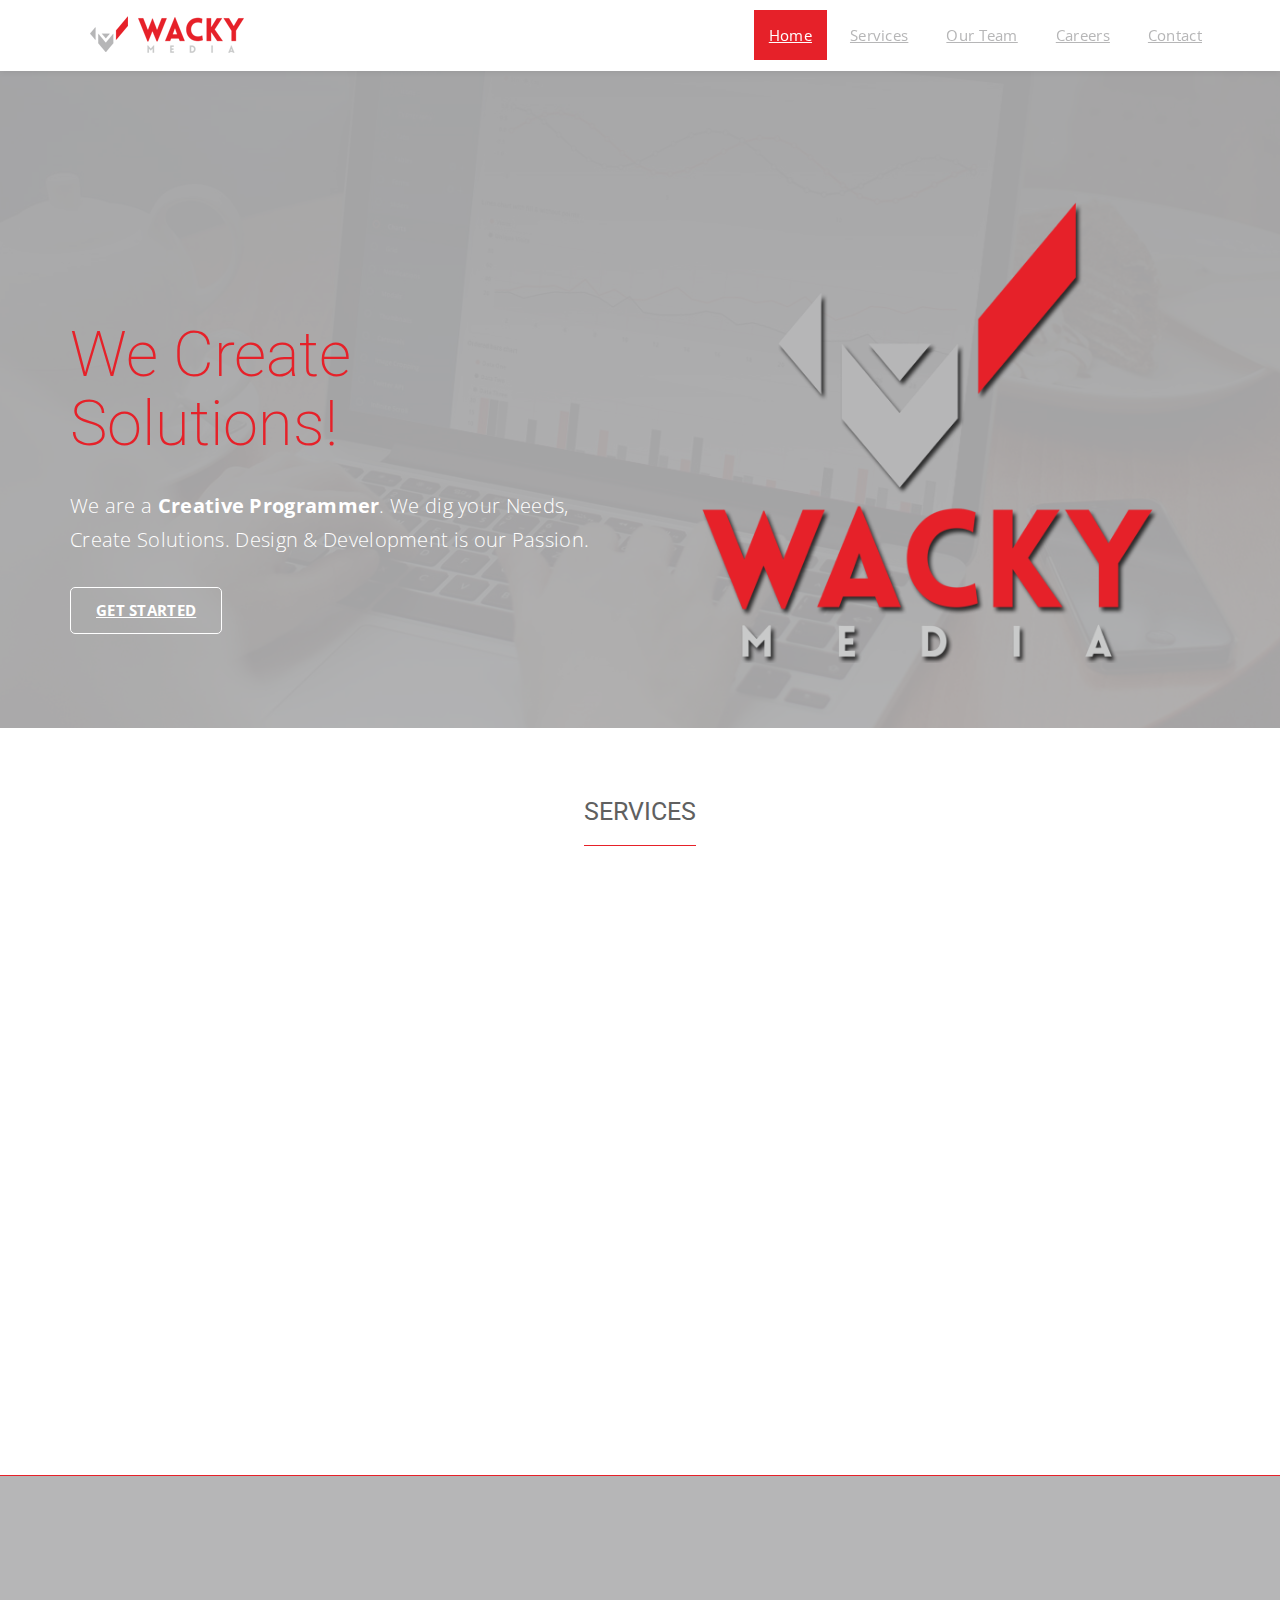
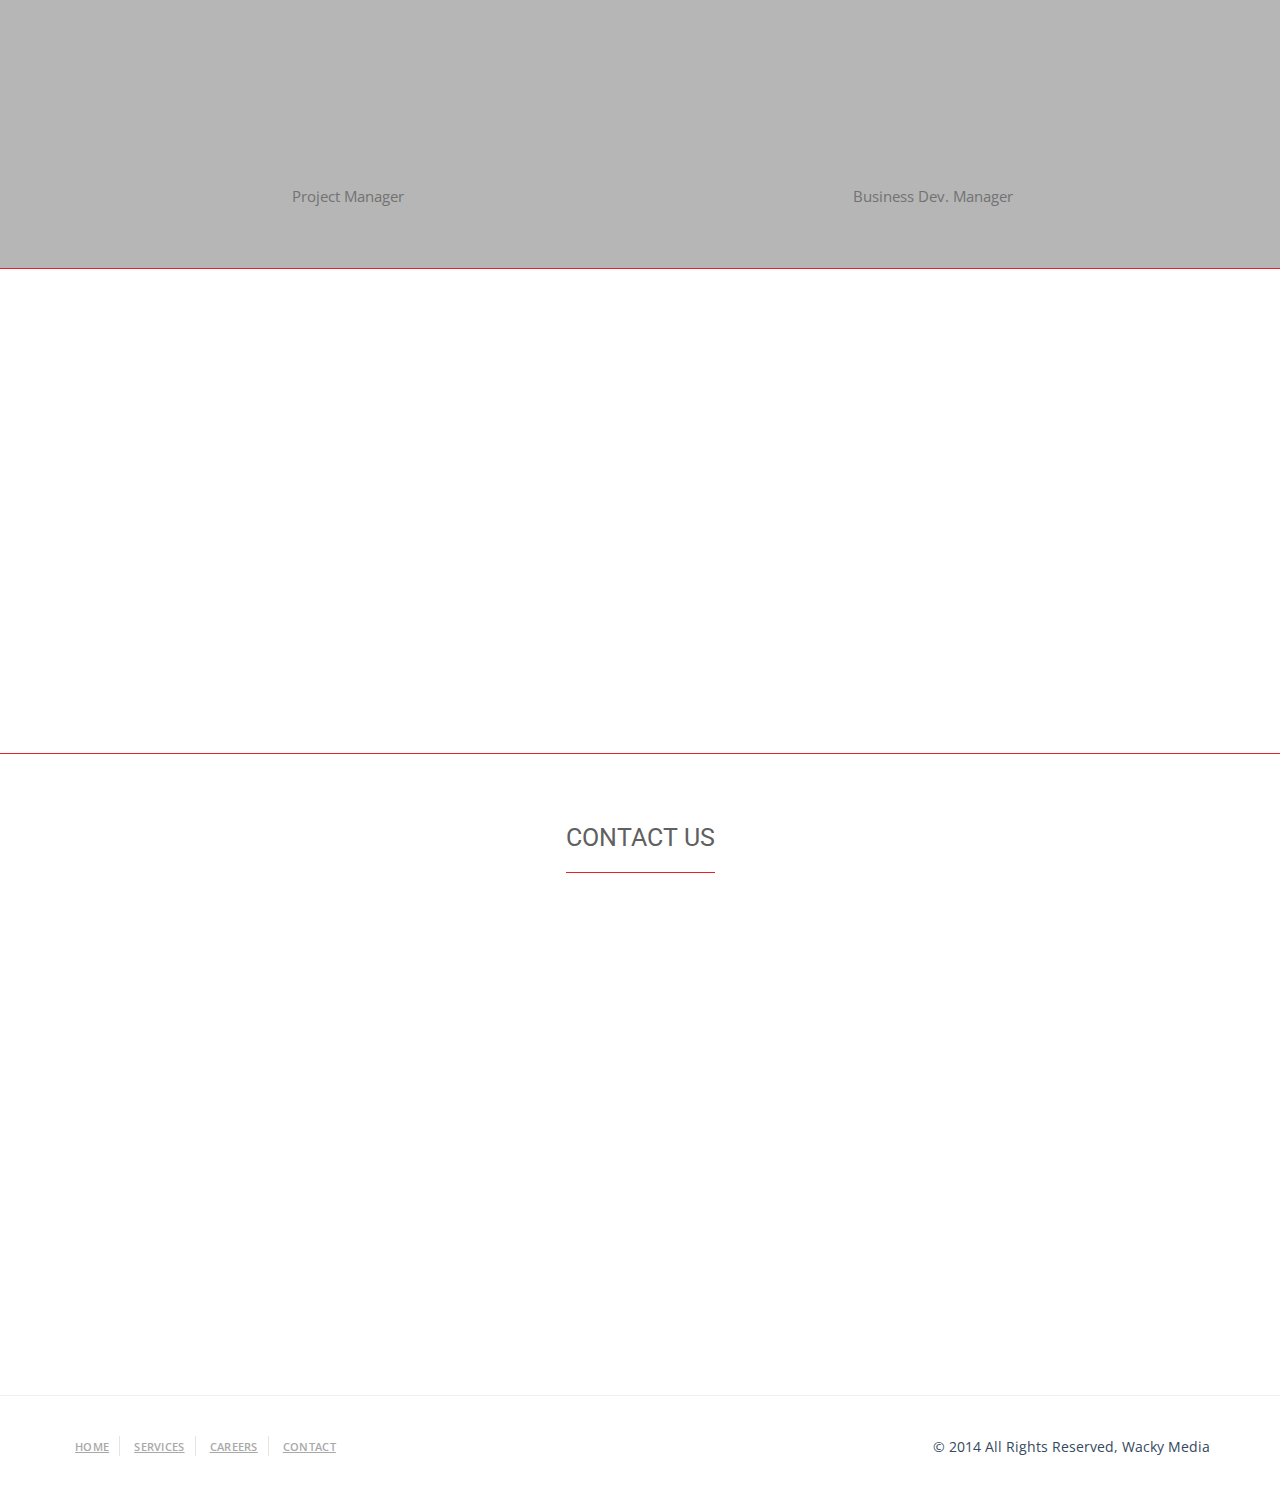
==== commit b3271354: "Wicked Sick!" ====
--- a/index.html
+++ b/index.html
@@ -91,7 +91,7 @@
                     <!-- HOME CONTENT -->
                     <div class="col-md-6 col-sm-6 col-xs-12">
                         <div class="home-content wow fadeInLeft" data-wow-duration="1s" data-wow-delay="0s">
-                            <h1>We Create Solutions</h1>
+                            <h1>We Create Solutions!</h1>
                             <p>We are a <strong>Creative Programmer</strong>. We dig your Needs, Create Solutions. Design & Development is our Passion.</p>
                             <a class="button home" href="#services">Get Started</a>
                         </div>
